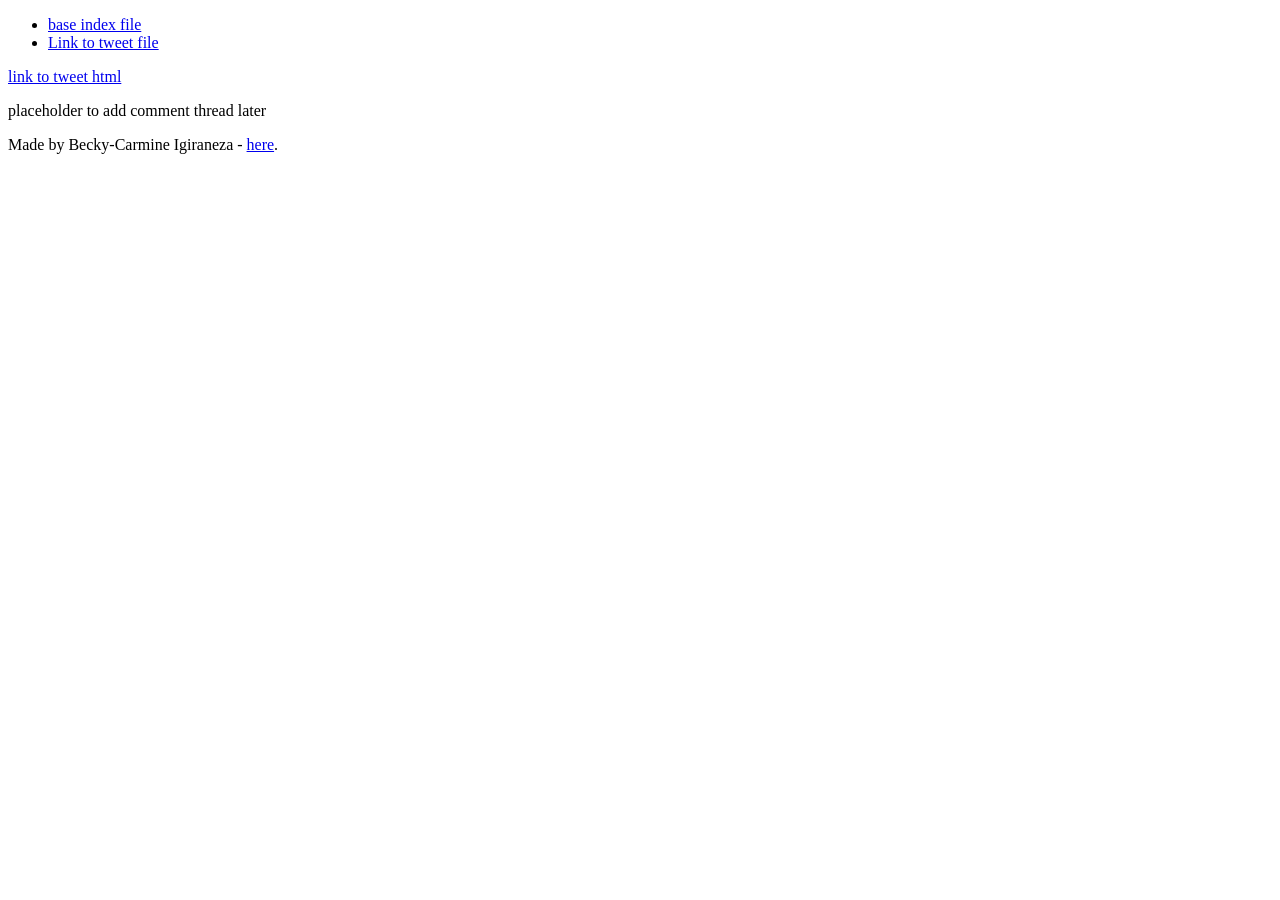
==== css_basic/index.html @ fcdcc6ca "created the css directory" ====
<!DOCTYPE html>
<html lang="en">
<head>
    <meta charset="UTF-8">
    <meta name="viewport" content="width=device-width, initial-scale=1.0">
    <title>Document</title>
</head>
<body>
    <header>
        <ul>
            <li><a href="file:///c%3A/Users/HP/Documents/Front-end%20web%20dvlpt/alu-web-development/html_basic/base_index.html">base index file</a></li>
            <li><a href="file:///c%3A/Users/HP/Documents/Front-end%20web%20dvlpt/alu-web-development/html_basic/tweets.html">Link to tweet file</a></li>
        </ul>
    </header>
    <main>
        <article>
            <p></p>
            <p></p>
            <p></p>
            <p></p>
            <a href="file:///c%3A/Users/HP/Documents/Front-end%20web%20dvlpt/alu-web-development/html_basic/tweets.html">link to tweet html</a>
        </article>
        <aside>
            <p>placeholder to add comment thread later</p>
        </aside>
    </main>
    <footer>
        <p>Made by Becky-Carmine Igiraneza - <a href="file:///c%3A/Users/HP/Documents/Front-end%20web%20dvlpt/alu-web-development/html_basic/tweets.html" target="_blank">here</a>.</p>
    </footer>
    
    
</body>
</html>
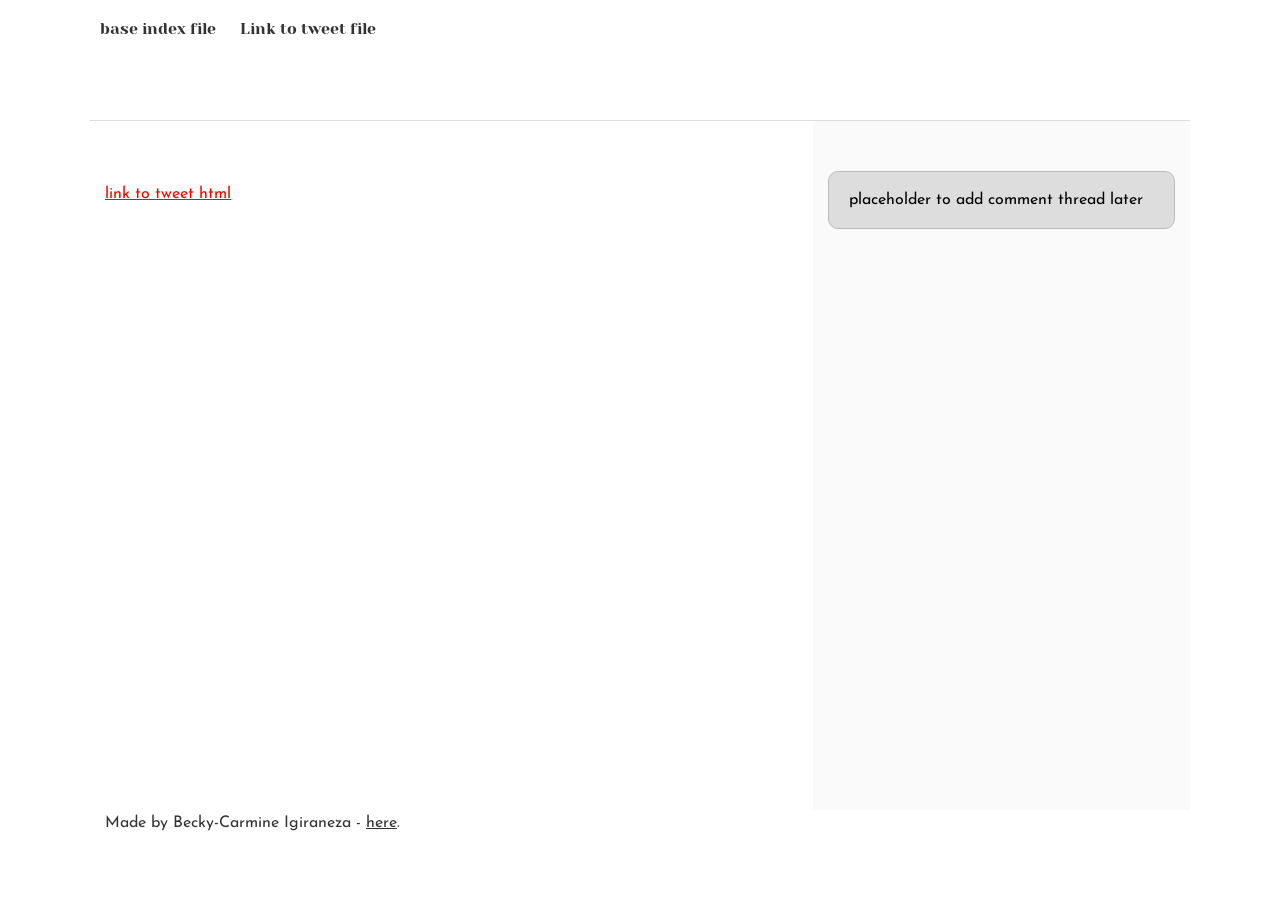
==== commit 458d1369: "add an attribute for size of the window" ====
--- a/css_basic/index.html
+++ b/css_basic/index.html
@@ -4,8 +4,10 @@
     <meta charset="UTF-8">
     <meta name="viewport" content="width=device-width, initial-scale=1.0">
     <title>Document</title>
+    <link href = "base.css" rel = "stylesheet">
+    <link href="styles.css" rel="stylesheet">
 </head>
-<body>
+<body class="works_on_smartphone">
     <header>
         <ul>
             <li><a href="file:///c%3A/Users/HP/Documents/Front-end%20web%20dvlpt/alu-web-development/html_basic/base_index.html">base index file</a></li>
--- a/css_basic/base.css
+++ b/css_basic/base.css
@@ -0,0 +1,200 @@
+/* Importing webfonts */
+/* (If you're learning CSS, you should disregard that) */
+
+@import url(https://fonts.googleapis.com/css?family=Yeseva+One);
+@import url(https://fonts.googleapis.com/css?family=Josefin+Sans:400,700,700italic,400italic);
+
+
+/* CSS reset rules */
+
+html, body {
+	height: 100%;
+	min-height: 100%;
+}
+html, body, div, span, applet, object, iframe,
+h1, h2, h3, h4, h5, h6, p, blockquote, pre,
+a, abbr, acronym, address, big, cite, code,
+del, dfn, img, ins, kbd, q, s, samp,
+small, strike, sub, sup, tt, var,
+b, u, i, center,
+dl, dt, dd,
+fieldset, form, label, legend,
+table, caption, tbody, tfoot, thead, tr, th, td,
+article, aside, canvas, details, embed, 
+figure, figcaption, footer, header, hgroup, 
+menu, nav, output, ruby, section, summary,
+time, mark, audio, video {
+	margin: 0;
+	padding: 0;
+	border: 0;
+	font-size: 100%;
+	font: inherit;
+	vertical-align: baseline;
+}
+/* HTML5 display-role reset for older browsers */
+article, aside, details, figcaption, figure, 
+footer, header, hgroup, menu, nav, section {
+	display: block;
+}
+body {
+	line-height: 1;
+}
+blockquote, q {
+	quotes: none;
+}
+blockquote:before, blockquote:after,
+q:before, q:after {
+	content: '';
+	content: none;
+}
+table {
+	border-collapse: collapse;
+	border-spacing: 0;
+}
+
+
+/* Fonts and colors */
+
+body {
+	font-family: 'Josefin Sans', serif;
+	color: rgba(0, 0, 0, 0.8);
+}
+h1, h2, h3, h4, h5, h6, header {
+	font-family: 'Yeseva One', sans-serif;
+}
+article {
+}
+header {
+	border-bottom: 1px solid rgb(221,221,221);
+	transition: border-bottom-color 1s ease;
+}
+header a {
+	color: rgba(0, 0, 0, 0.8);
+}
+aside {
+	background: #FAFAFA;
+}
+aside p {
+	border: 1px solid #bbb;
+	background: #ddd;
+	color: black;
+}
+footer a {
+	color: rgba(0, 0, 0, 0.8);
+}
+a {
+	color: #F80002;
+}
+
+
+/* Positioning and margins */
+
+@media (min-width: 1100px) {
+	body {
+		width: 1100px;
+		margin: 0 auto;
+	}
+}
+
+article {
+	padding: 50px 15px;
+}
+article > *:first-child {
+	margin-top: 0;
+}
+aside {
+	padding: 50px 15px;
+}
+header .right {
+	float: right;
+	margin: 0 10px 15px;
+}
+
+
+/* Header */
+header {
+	padding: 20px 0;
+	height: 80px;
+}
+header ul {
+	list-style: none;
+	margin: 0;
+	padding: 0;
+}
+header li {
+	display: inline;
+	vertical-align:middle;
+}
+header li:first-child {
+	margin: 0;
+}
+header li a {
+	margin: 0 10px;
+}
+header li.logo {
+	font-size: 36px;
+}
+header a {
+	text-decoration: none;
+}
+
+
+/* Aside */
+
+aside p {
+	border-radius: 10px;
+	padding: 20px 20px;
+}
+
+
+/* Footer */
+
+footer {
+	padding: 5px 15px;
+	height: 80px;
+}
+
+
+/* Text styles and margins */
+
+p {
+	margin-bottom: 15px;
+}
+h1 {
+	font-size: 36px;
+	margin: 40px 0 20px;
+}
+h2 {
+	font-size: 32px;
+	margin: 30px 0 15px;
+}
+h3 {
+	font-size: 28px;
+	margin: 25px 0 10px;
+}
+h4 {
+	font-size: 20px;
+	font-weight: bold;
+	margin: 20px 0 10px;
+}
+h5 {
+	font-size: 18px;
+	font-weight: bold;
+	margin: 15px 0 10px;
+}
+h6 {
+	font-weight: bold;
+	margin: 5px 0;
+}
+
+@media (max-width: 800px) {
+  body.works_on_smartphone {
+  	display: block;
+  }
+  body.works_on_smartphone main {
+  	display: block;
+  }
+  header .right {
+  	float: none;
+  }
+}
--- a/css_basic/styles.css
+++ b/css_basic/styles.css
@@ -0,0 +1,17 @@
+body{
+    display: flex;
+    flex-direction: column;
+}
+main{
+    display: flex;
+    flex-direction: row;
+    flex: auto;
+}
+article{
+    flex: 2; 
+    overflow-y: auto;
+}
+aside{
+    flex: 1;
+    overflow-y: auto;
+}
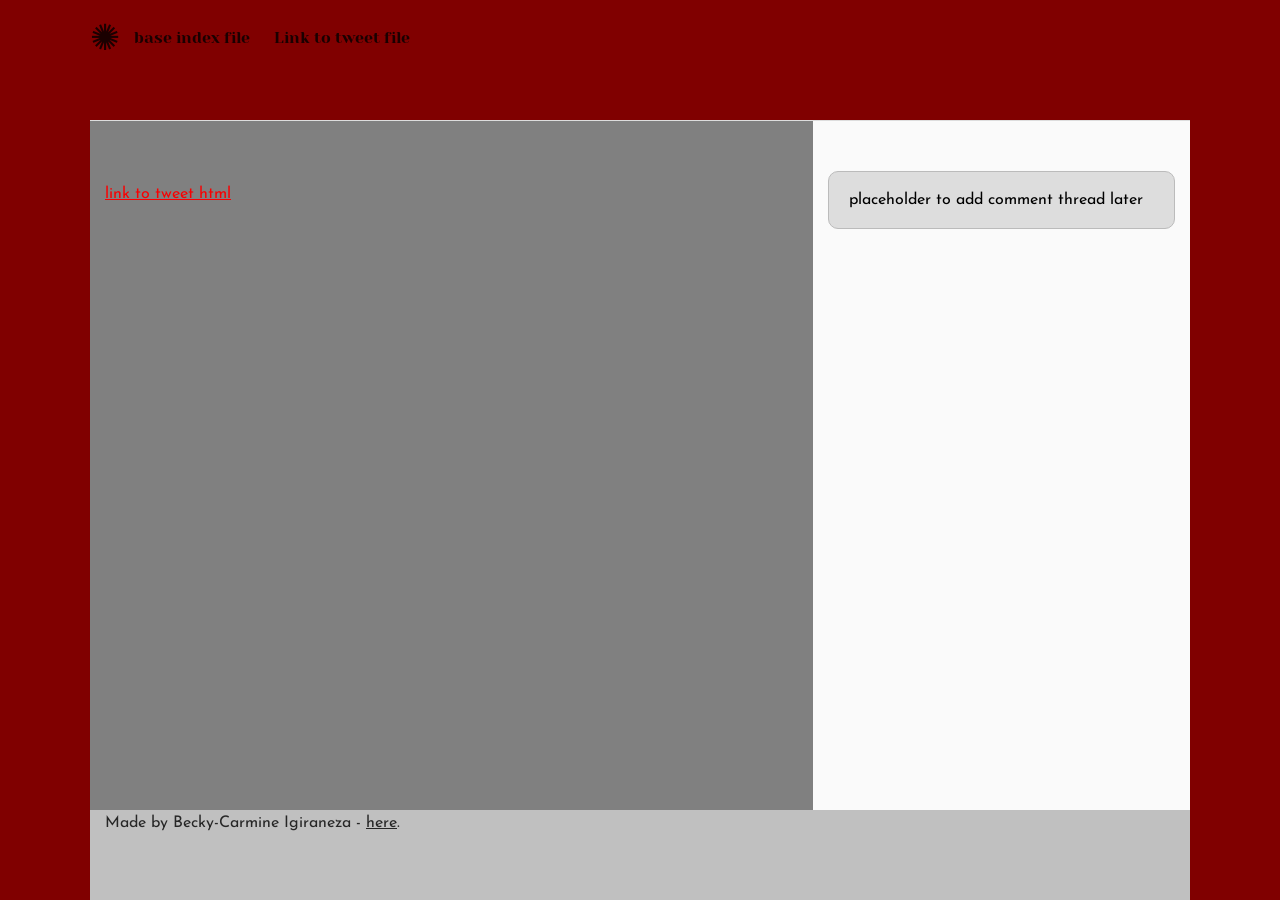
==== commit d54239fe: "added the logo." ====
--- a/css_basic/index.html
+++ b/css_basic/index.html
@@ -10,6 +10,7 @@
 <body class="works_on_smartphone">
     <header>
         <ul>
+            <li class="logo">&#10042;</li>
             <li><a href="file:///c%3A/Users/HP/Documents/Front-end%20web%20dvlpt/alu-web-development/html_basic/base_index.html">base index file</a></li>
             <li><a href="file:///c%3A/Users/HP/Documents/Front-end%20web%20dvlpt/alu-web-development/html_basic/tweets.html">Link to tweet file</a></li>
         </ul>
--- a/css_basic/styles.css
+++ b/css_basic/styles.css
@@ -1,6 +1,7 @@
 body{
     display: flex;
     flex-direction: column;
+    background-color: #800000;
 }
 main{
     display: flex;
@@ -10,8 +11,12 @@
 article{
     flex: 2; 
     overflow-y: auto;
+    background-color: #808080;
 }
 aside{
     flex: 1;
     overflow-y: auto;
+}
+footer{
+    background-color: #c0c0c0;
 }
